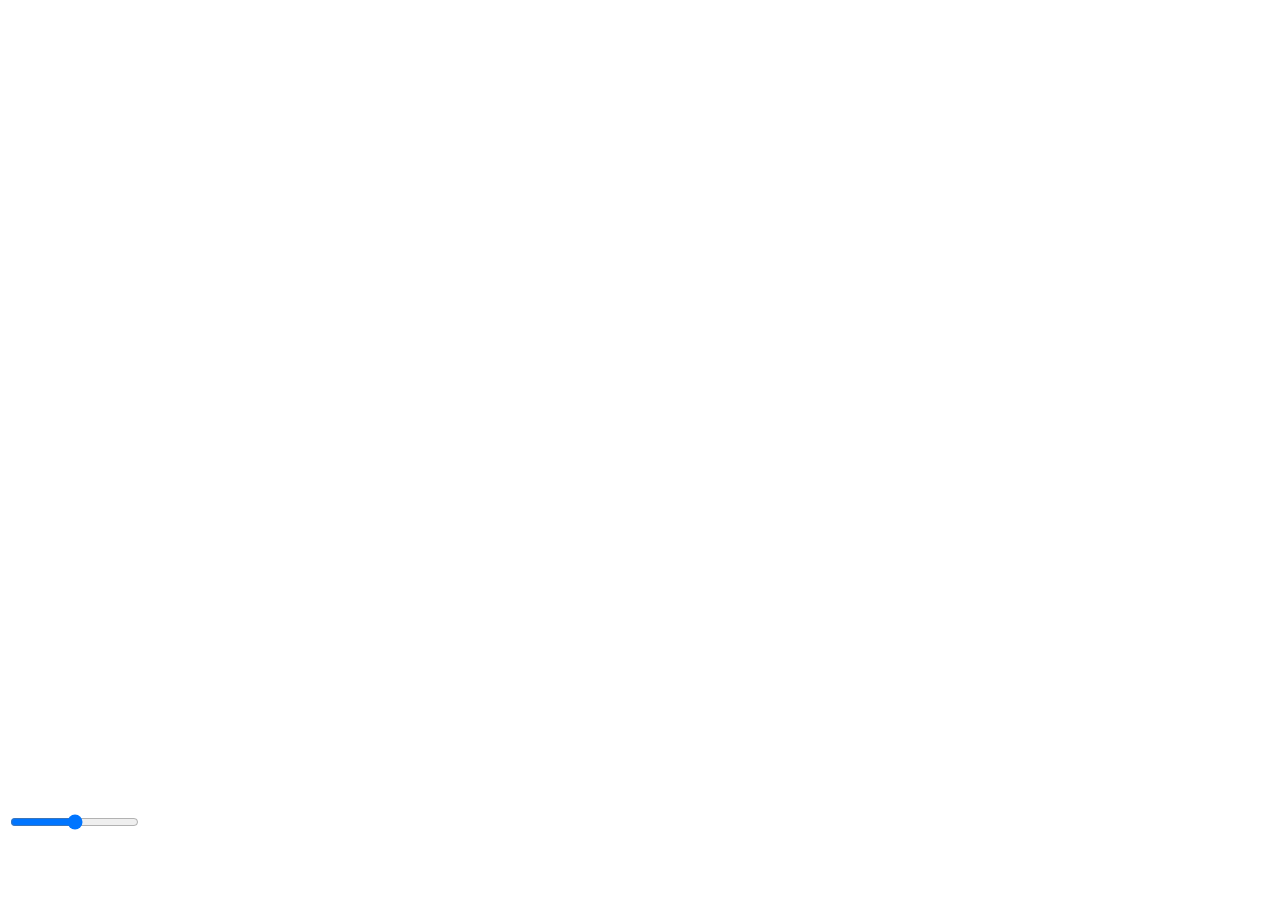
==== data/index_map.html @ a19e653d "stuff" ====
<!DOCTYPE html>
<meta charset="utf-8">
<style>

.state rect {
  fill: #000;
}

.state text {
  font: 24px sans-serif;
  text-anchor: middle;
  fill: white;

}

/*.state--selected rect {
  fill: #9f4a6c;
}

.state--selected text {
  fill: white;
}*/


.WA {
  /*
  background-image:url(http://winnerhun.uw.hu/vigyorpofa.gif);
  background-repeat:no-repeat;
  */

  width:48px;
  height:48px;

  background: #e0ffc7 url(http://winnerhun.uw.hu/vigyorpofa.gif) no-repeat center center;
}

</style>
<svg width="1200" height="800"></svg>
<input type="range" min="1" max="150" id="date">
<script id="grid" type="text/plain">
XX                            ME
               WI          VT NH
WA ID MT ND MN IL MI    NY MA
OR NV WY SD IA IN OH PA NJ CT RI
CA UT CO NE MO KY WV VA MD DE
   AZ NM KS AR TN NC SC DC
         OK LA MS AL GA
HI AK    TX             FL
</script>
<script src="//d3js.org/d3.v3.min.js"></script>
<script>

function init(date){

new Map(date);

}

var Map = function(date){

var filedates =  ['2016-03-03', '2016-03-04', '2016-03-05', '2016-03-06', '2016-03-07', '2016-03-08', '2016-03-09', '2016-03-10',
 '2016-03-11', '2016-03-12', '2016-03-13', '2016-03-14', '2016-03-15', '2016-03-16', '2016-03-17', '2016-03-18',
 '2016-03-19', '2016-03-20', '2016-03-21', '2016-03-22', '2016-03-23', '2016-03-24', '2016-03-25', '2016-03-26',
 '2016-03-27', '2016-03-28', '2016-03-29', '2016-03-30', '2016-03-31', '2016-04-01', '2016-04-02', '2016-04-03',
 '2016-04-04', '2016-04-05', '2016-04-06', '2016-04-07', '2016-04-08', '2016-04-09', '2016-04-10', '2016-04-11',
 '2016-04-12', '2016-04-13', '2016-04-14', '2016-04-15', '2016-04-16', '2016-04-17'];

 var totalDays = filedate.length;

 

    var states = [];

    d3.select("#grid").text().split("\n").forEach(function(line, i) {
      var re = /\w+/g, m;
      while (m = re.exec(line)) states.push({
        name: m[0],
        x: m.index / 3,
        y: i
      });
    });

    var svg = d3.select("svg"),
        width = +svg.attr("width"),
        height = +svg.attr("height");
    var gridWidth = d3.max(states, function(d) { return d.x; }) + 1,
        gridHeight = d3.max(states, function(d) { return d.y; }) + 1,
        cellSize = 100;

    var file = "map/" +date + ".json";

    d3.json(file, function(json){

        console.log(json);
        var data = json;
        console.log("data:" , data);
        var defaultGif = data[data.findIndex(x=>x.stateName=="XX")].trendMapped;
        console.log(defaultGif);

        var bg = svg.append("g")
            .attr("transform", "translate(" + width / 2 + "," + height / 2 + ")")
          .selectAll(".state")
            .data(states)
          .enter().append("g")
            .attr("id", function(d) { return d.name })
            .attr("transform", function(d) {
                    return "translate(" + (d.x - gridWidth / 2) * cellSize + "," + (d.y - gridHeight / 2) * cellSize + ")";
            });

        var state = svg.append("g")
            .attr("transform", "translate(" + width / 2 + "," + height / 2 + ")")
          .selectAll(".state")
            .data(json)
          .enter().append("g")
            .attr("id", function(d) { return d.name })
            .attr("transform", function(d) {
                    var forx = states[states.findIndex(x => x.name==d.stateName)].x;
                    var fory = states[states.findIndex(x => x.name==d.stateName)].y;
                    return "translate(" + (forx - gridWidth / 2) * cellSize + "," + (fory - gridHeight / 2) * cellSize + ")";
            });

        bg.append("rect")
                .attr("x", -cellSize / 2)
                .attr("y", -cellSize / 2)
                .attr("width", cellSize)
                .attr("height", cellSize)
                .style("fill", "black")
                .style("opacity", 0);

        bg.append("image")
                  .data(states)
                  .attr("xlink:href", function(d, i) { return "gifs/" + defaultGif + ".gif"; })
                  .attr("x", -cellSize/2)
                  .attr("y", -cellSize/2)
                  .attr("width", cellSize)
                  .attr("height", cellSize)
                  .style("opactiy", 1.0);

        state.append("rect")
                          .attr("x", -cellSize / 2)
                          .attr("y", -cellSize / 2)
                          .attr("width", cellSize)
                          .attr("height", cellSize)
                          .style("fill", "white")
                          .style("opacity", 1);

        state.append("image")
            .data(json)
              .attr("xlink:href", function(d, i) {
                  return "gifs/" + d.trendMapped + ".gif";
              })
              .attr("x", -cellSize/2)
              .attr("y", -cellSize/2)
              .attr("width", cellSize)
              .attr("height", cellSize)
              .style("opactiy", 1.0)
              .on("mousedown", function(d){ console.log(d.trendMapped)});


        bg.append("text")
            .data(states)
             .attr("dy", ".15em")
             .style("fill", "black")
             .text(function(d) { return d.name; });

             state.append("text")
                 .data(json)
                  .attr("dy", ".15em")
                  .style("fill", "black")
                  .text(function(d) { return d.stateName; });
         });
 }


init("2016-03-13");
</script>
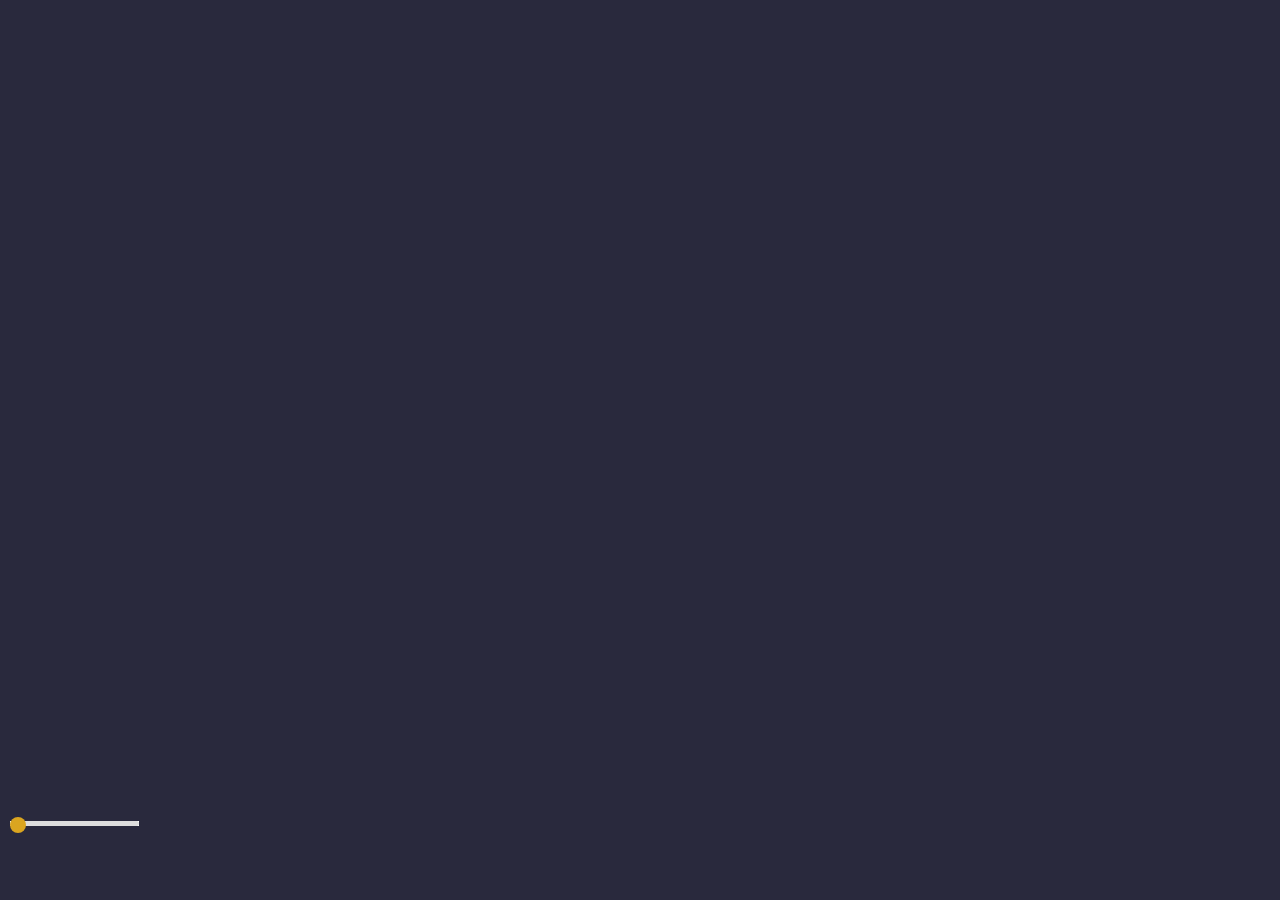
==== commit 19dbcf55: "going places" ====
--- a/data/index_map.html
+++ b/data/index_map.html
@@ -1,18 +1,49 @@
 <!DOCTYPE html>
 <meta charset="utf-8">
 <style>
+body{
+    background-color: #29293d
+}
 
 .state rect {
   fill: #000;
 }
 
 .state text {
-  font: 24px sans-serif;
+  font: 48px sans-serif;
   text-anchor: middle;
   fill: white;
 
 }
-
+input[type=range]{
+    -webkit-appearance: none;
+}
+
+input[type=range]::-webkit-slider-runnable-track {
+    width: 300px;
+    height: 5px;
+    background: #ddd;
+    border: none;
+    border-radius: 3px;
+}
+
+input[type=range]::-webkit-slider-thumb {
+    -webkit-appearance: none;
+    border: none;
+    height: 16px;
+    width: 16px;
+    border-radius: 50%;
+    background: goldenrod;
+    margin-top: -4px;
+}
+
+input[type=range]:focus {
+    outline: none;
+}
+
+input[type=range]:focus::-webkit-slider-runnable-track {
+    background: #ccc;
+}
 /*.state--selected rect {
   fill: #9f4a6c;
 }
@@ -36,7 +67,7 @@
 
 </style>
 <svg width="1200" height="800"></svg>
-<input type="range" min="1" max="150" id="date">
+<input id="slider" type="range" name="slider" min="0" max="5" value="0" step="1"/>
 <script id="grid" type="text/plain">
 XX                            ME
                WI          VT NH
@@ -52,6 +83,8 @@
 
 function init(date){
 
+d3.selectAll(".state").remove();
+d3.selectAll(".state").remove();
 new Map(date);
 
 }
@@ -65,9 +98,8 @@
  '2016-04-04', '2016-04-05', '2016-04-06', '2016-04-07', '2016-04-08', '2016-04-09', '2016-04-10', '2016-04-11',
  '2016-04-12', '2016-04-13', '2016-04-14', '2016-04-15', '2016-04-16', '2016-04-17'];
 
- var totalDays = filedate.length;
-
- 
+ var totalDays = filedates.length;
+
 
     var states = [];
 
@@ -80,12 +112,27 @@
       });
     });
 
-    var svg = d3.select("svg"),
+    var svg = d3.select("svg").attr("id","chart"),
         width = +svg.attr("width"),
         height = +svg.attr("height");
     var gridWidth = d3.max(states, function(d) { return d.x; }) + 1,
         gridHeight = d3.max(states, function(d) { return d.y; }) + 1,
         cellSize = 100;
+
+    svg.append("rect")
+        .attr("width", "100%")
+        .attr("height", "100%")
+        .attr("fill", "#29293d")
+
+    d3.select("#slider")
+        .attr("max",totalDays-1)
+        .on('change', function(d) {
+              console.log(filedates[this.value]);
+    })
+    .on('input', function(d) {
+          console.log(filedates[this.value]);
+          init(filedates[this.value]);
+});
 
     var file = "map/" +date + ".json";
 
@@ -103,6 +150,7 @@
             .data(states)
           .enter().append("g")
             .attr("id", function(d) { return d.name })
+            .attr("class", "state")
             .attr("transform", function(d) {
                     return "translate(" + (d.x - gridWidth / 2) * cellSize + "," + (d.y - gridHeight / 2) * cellSize + ")";
             });
@@ -113,6 +161,7 @@
             .data(json)
           .enter().append("g")
             .attr("id", function(d) { return d.name })
+            .attr("class", "state")
             .attr("transform", function(d) {
                     var forx = states[states.findIndex(x => x.name==d.stateName)].x;
                     var fory = states[states.findIndex(x => x.name==d.stateName)].y;
@@ -125,7 +174,25 @@
                 .attr("width", cellSize)
                 .attr("height", cellSize)
                 .style("fill", "black")
-                .style("opacity", 0);
+                .style("opacity", 0)
+                .on("mouseover", function(d){
+                    d3.select(this)
+                    .style("opacity", 0.8);
+                })
+                .on("mouseout", function(d){
+                    d3.select(this)
+                    .style("opacity", 0);
+                });
+
+
+        state.append("rect")
+                          .attr("x", -cellSize / 2)
+                          .attr("y", -cellSize / 2)
+                          .attr("width", cellSize)
+                          .attr("height", cellSize)
+                          .style("fill", "white")
+                          .style("opacity", 0);
+
 
         bg.append("image")
                   .data(states)
@@ -134,15 +201,8 @@
                   .attr("y", -cellSize/2)
                   .attr("width", cellSize)
                   .attr("height", cellSize)
-                  .style("opactiy", 1.0);
-
-        state.append("rect")
-                          .attr("x", -cellSize / 2)
-                          .attr("y", -cellSize / 2)
-                          .attr("width", cellSize)
-                          .attr("height", cellSize)
-                          .style("fill", "white")
-                          .style("opacity", 1);
+                  .style("opactiy", 1.0)
+
 
         state.append("image")
             .data(json)
@@ -152,22 +212,37 @@
               .attr("x", -cellSize/2)
               .attr("y", -cellSize/2)
               .attr("width", cellSize)
+              .attr("id", function(d){return d.stateName + "-" + d.trendMapped})
               .attr("height", cellSize)
-              .style("opactiy", 1.0)
-              .on("mousedown", function(d){ console.log(d.trendMapped)});
+              .style("opactiy", 1.0);
+
 
 
         bg.append("text")
             .data(states)
-             .attr("dy", ".15em")
-             .style("fill", "black")
-             .text(function(d) { return d.name; });
-
-             state.append("text")
-                 .data(json)
-                  .attr("dy", ".15em")
-                  .style("fill", "black")
-                  .text(function(d) { return d.stateName; });
+             .attr("dy", "0.35em")
+             .style("fill", "whites")
+             .style("opacity", 0)
+             .text(function(d) { return d.name; })
+             .on("mouseover",function(){
+                 d3.select(this).style("opacity",1);
+             })
+             .on("mouseout",function(){
+                 d3.select(this).style("opacity",0);
+             });
+
+         state.append("text")
+             .data(json)
+              .attr("dy", ".35em")
+              .style("fill", "white")
+              .style("opacity", 0)
+              .text(function(d) { return d.stateName; })
+              .on("mouseover",function(){
+                  d3.select(this).style("opacity",1);
+              })
+              .on("mouseout",function(){
+                  d3.select(this).style("opacity",0);
+              });;
          });
  }
 
